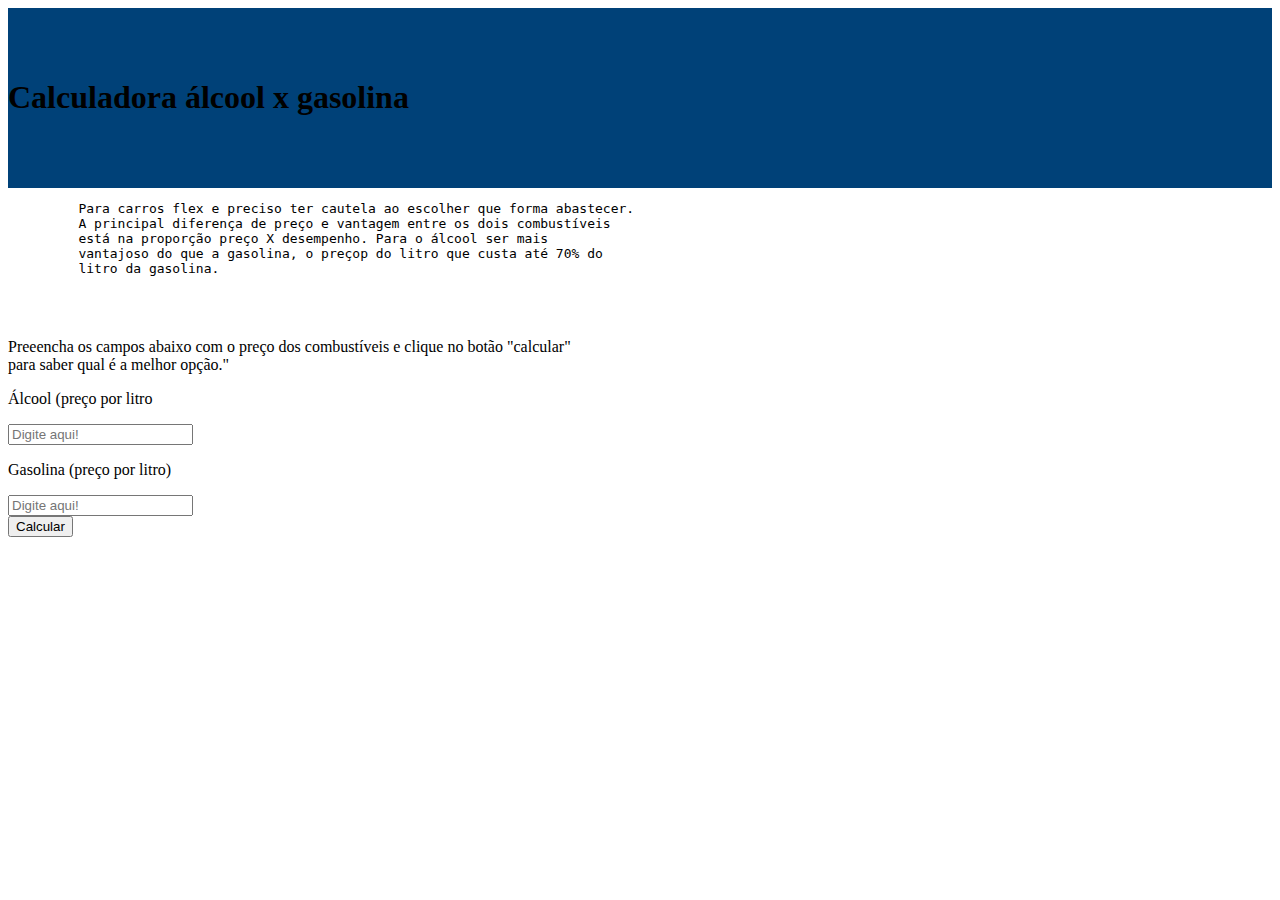
==== Calculadora de Combustivel/index.html @ e8ad945a "adição_projetos" ====
<!DOCTYPE html>
<html lang="pt-br">
<head>
    <meta charset="UTF-8">
    <meta http-equiv="X-UA-Compatible" content="IE=edge">
    <meta name="viewport" content="width=device-width, initial-scale=1.0">
    <link rel="stylesheet" href="style.css">
    <title>Calculador de combustivel | Roberto Sales</title>
</head>
<body>
    <form class="cab">
        <h1>Calculadora álcool x gasolina</h1>
    </form>
    <pre>         Para carros flex e preciso ter cautela ao escolher que forma abastecer.
         A principal diferença de preço e vantagem entre os dois combustíveis
         está na proporção preço X desempenho. Para o álcool ser mais
         vantajoso do que a gasolina, o preçop do litro que custa até 70% do
         litro da gasolina.
    </pre><br>

    <p>Preeencha os campos abaixo com o preço dos combustíveis
    e clique no botão "calcular" <br> para saber qual é a melhor opção."
    </p>

    <form >
        <p>Álcool (preço por litro</p>
        <input type="number" id="etan" min="0" step="0.01" placeholder="Digite aqui!">
        <p>Gasolina (preço por litro)</p>
        <input type="text" id="gas" min="0" step="0.01" placeholder="Digite aqui!">
        <br>
        <button type="button" onclick="myFunction()">Calcular</button>
        
    </form>

    <p id="result"></p>

    <script>
        function myFunction(){

            var res;
            var text

            let ve = document.getElementById("etan").value;

            let vg = document.getElementById("gas").value;

            res = ve / vg;

            if (res < 0.7){
                text = "Etanol";
            } else {
                text = "Gasolina";
            }

            document.getElementById("result").innerHTML = text;           

        }
    </script>
</body>
</html>
---- Calculadora de Combustivel/style.css ----
form.cab{
    width: 100%;
    padding: 50px 0px;
    background: rgb(0, 65, 120);
}
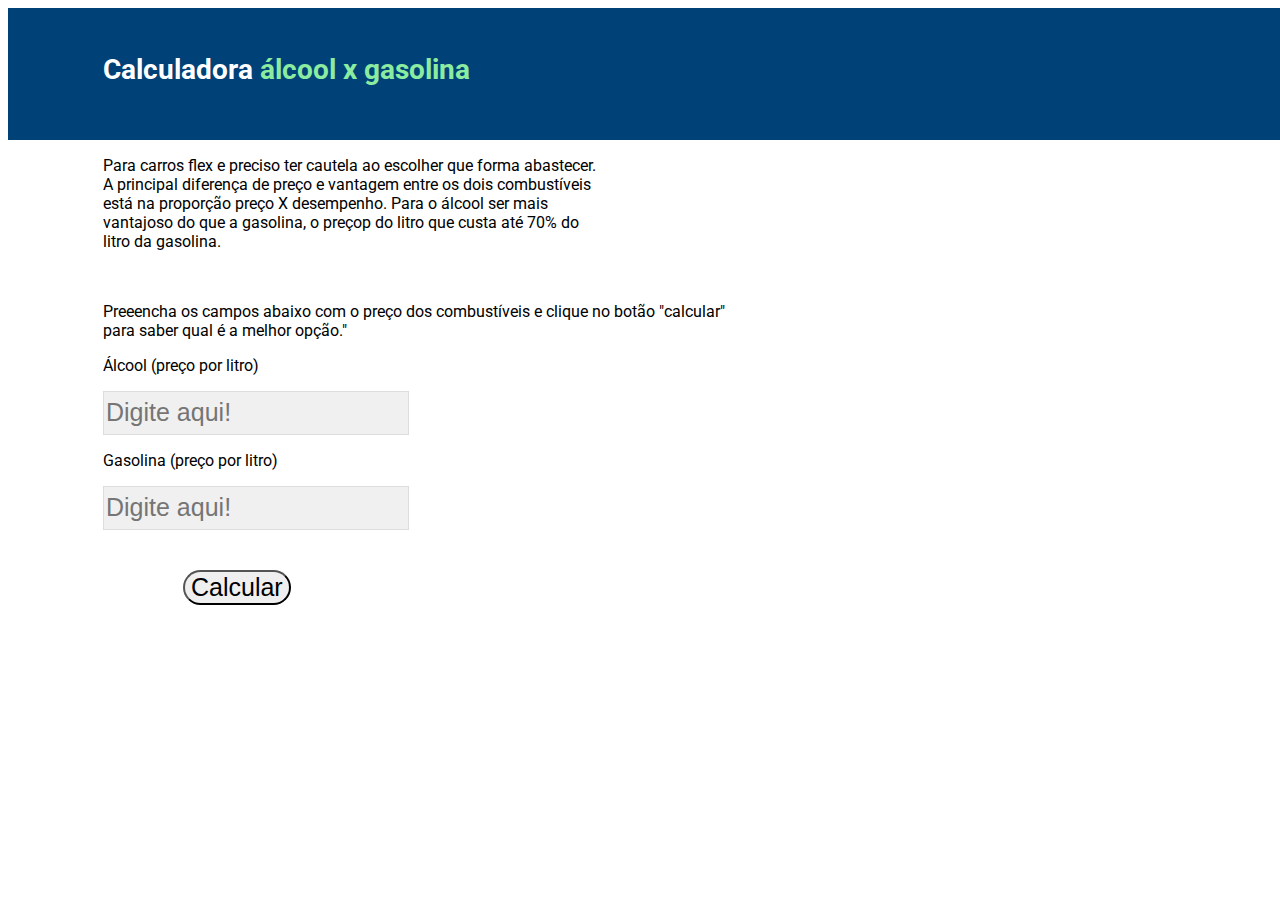
==== commit 7d00b556: "Incrementarão CSS" ====
--- a/Calculadora de Combustivel/index.html
+++ b/Calculadora de Combustivel/index.html
@@ -5,31 +5,45 @@
     <meta http-equiv="X-UA-Compatible" content="IE=edge">
     <meta name="viewport" content="width=device-width, initial-scale=1.0">
     <link rel="stylesheet" href="style.css">
+    <link rel="preconnect" href="https://fonts.googleapis.com">
+    <link rel="preconnect" href="https://fonts.gstatic.com" crossorigin>
+    <link href="https://fonts.googleapis.com/css2?family=Roboto:wght@100&display=swap" rel="stylesheet">
     <title>Calculador de combustivel | Roberto Sales</title>
 </head>
 <body>
+    
     <form class="cab">
-        <h1>Calculadora álcool x gasolina</h1>
+        <h1 class="">Calculadora 
+        <span>álcool x gasolina </span></h1>
     </form>
-    <pre>         Para carros flex e preciso ter cautela ao escolher que forma abastecer.
-         A principal diferença de preço e vantagem entre os dois combustíveis
-         está na proporção preço X desempenho. Para o álcool ser mais
-         vantajoso do que a gasolina, o preçop do litro que custa até 70% do
-         litro da gasolina.
-    </pre><br>
 
-    <p>Preeencha os campos abaixo com o preço dos combustíveis
-    e clique no botão "calcular" <br> para saber qual é a melhor opção."
-    </p>
-
-    <form >
-        <p>Álcool (preço por litro</p>
+    <form class="paragrafo">
+        <p> 
+            Para carros flex e preciso ter cautela ao escolher que forma abastecer. <br>
+             A principal diferença de preço e vantagem entre os dois combustíveis <br>
+            está na proporção preço X desempenho. Para o álcool ser mais <br>
+            vantajoso do que a gasolina, o preçop do litro que custa até 70% do <br>
+            litro da gasolina.
+        </p>    
+        <br>
+        <p>
+            Preeencha os campos abaixo com o preço dos combustíveis
+            e clique no botão "calcular" <br> para saber qual é a melhor opção."
+        </p>
+    </form>
+        
+    <form class="caixa">
+        <p>Álcool (preço por litro)</p>
+        
         <input type="number" id="etan" min="0" step="0.01" placeholder="Digite aqui!">
+        
         <p>Gasolina (preço por litro)</p>
-        <input type="text" id="gas" min="0" step="0.01" placeholder="Digite aqui!">
+        
+        <input type="number" id="gas" min="0" step="0.01" placeholder="Digite aqui!">
+        
         <br>
+        
         <button type="button" onclick="myFunction()">Calcular</button>
-        
     </form>
 
     <p id="result"></p>
@@ -47,9 +61,9 @@
             res = ve / vg;
 
             if (res < 0.7){
-                text = "Etanol";
+                text = "Etanol é recomendavel!";
             } else {
-                text = "Gasolina";
+                text = "Gasolina é recomendavel!";
             }
 
             document.getElementById("result").innerHTML = text;           
--- a/Calculadora de Combustivel/style.css
+++ b/Calculadora de Combustivel/style.css
@@ -1,5 +1,53 @@
+body{
+    background-color: #ffffff;
+    font-family: 'Roboto', sans-serif;
+}
+
+h1{
+    font-size: 28px;
+    margin-top: 10px;
+    margin-left: 95px;
+    color: #ffffff;
+}
+
+span{
+    color: rgb(139, 236, 160);
+}
+
+form.paragrafo {
+    margin-top: 10px;
+    margin-left: 95px;
+}
+
+form.caixa{
+    margin-left: 95px;
+}
+
+input{
+    width: 300px;
+    height: 40px;
+    font-size: 25px;
+    border: 1px solid #ddd;
+    background-color: #f0f0f0;
+    font-family: tahoma, Arial, Helvetica, sans-serif;
+}
+
+#result {
+    margin-left: 475px;
+    font-size: 45px;
+
+}
+
+button{
+    margin-top: 40px;
+    margin-left: 80px;
+    font-size: 25px;
+    border-radius: 25px;
+}
+
 form.cab{
-    width: 100%;
-    padding: 50px 0px;
+    width: 101%;
+    padding: 35px 0px;
     background: rgb(0, 65, 120);
+    
 }